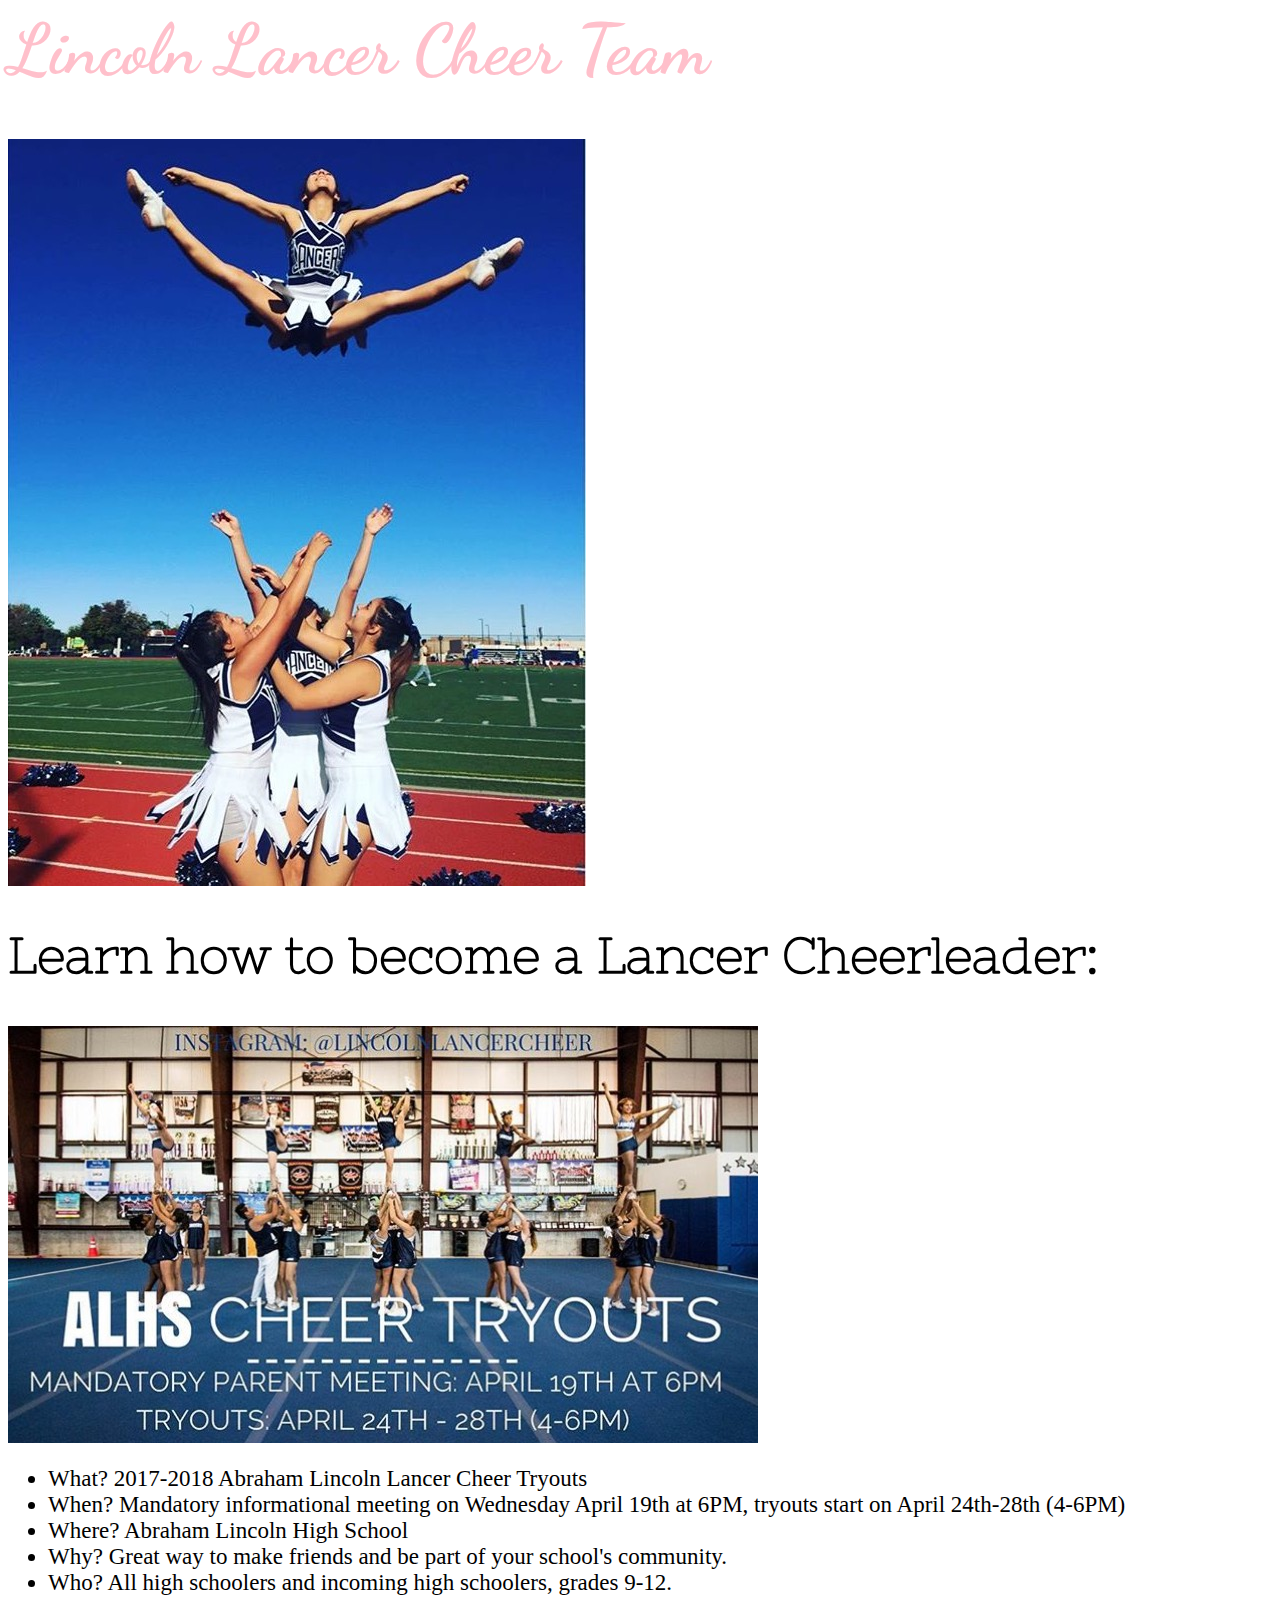
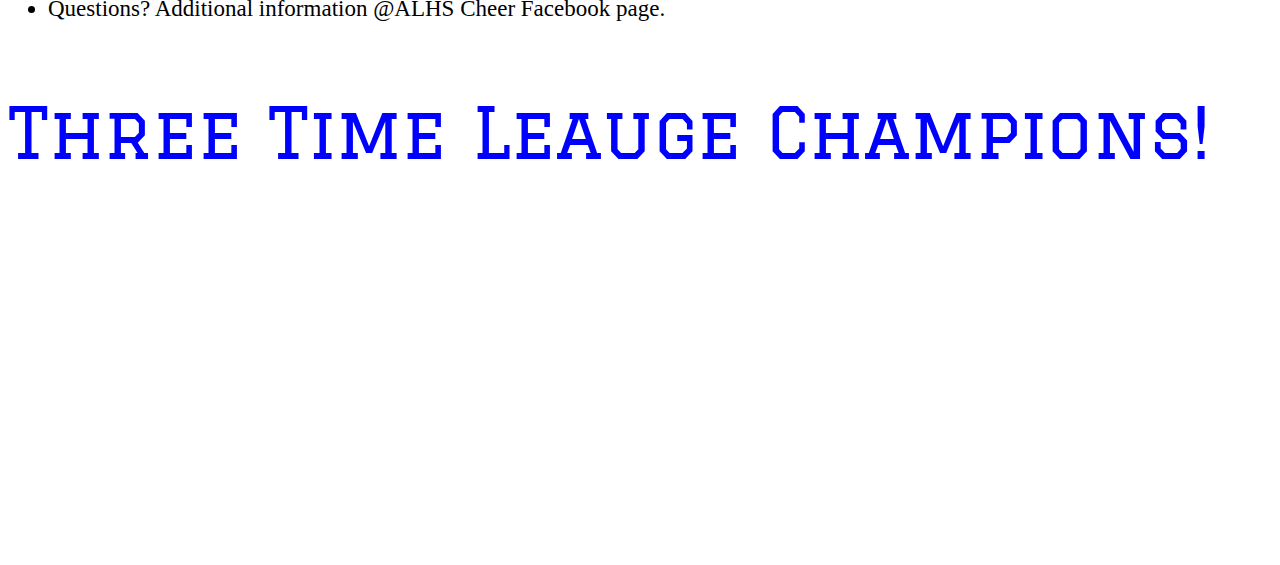
==== index.html @ 548779d5 "added leaugue video" ====
<html>
<head>
<link href="https://fonts.googleapis.com/css?family=Dancing+Script" rel="stylesheet">
<link rel="stylesheet" type="text/css" href="style.css">
  <title></title>
</head>
<body>
<h1>Lincoln Lancer Cheer Team</h1>
<img src="Bri flyer.jpg">
<link href="https://fonts.googleapis.com/css?family=Nixie+One" rel="stylesheet">
<link rel="stylesheet" type="text/css" href="style.css">
<h2>Learn how to become a Lancer Cheerleader:</h2>
<img src="tryout.jpg">
<link href="https://fonts.googleapis.com/css?family=Nixie+One" rel="stylesheet">
<link rel="stylesheet" type="text/css" href="style.css">
<ul>
  <li>What? 2017-2018 Abraham Lincoln Lancer Cheer Tryouts</li>
  <li>When? Mandatory informational meeting on Wednesday April 19th at 6PM, tryouts start on April 24th-28th (4-6PM)</li>
  <li>Where? Abraham Lincoln High School</li>
  <li>Why? Great way to make friends and be part of your school's community.</li>
  <li>Who? All high schoolers and incoming high schoolers, grades 9-12.</li>
  <li> Questions? Additional information @ALHS Cheer Facebook page.</li>
</ul>
<link href="https://fonts.googleapis.com/css?family=Graduate" rel="stylesheet">
<link rel="stylesheet" type="text/css" href="style.css">
  <p id="sentence2">Three Time Leauge Champions!</p>
  <iframe width="560" height="315" src="https://www.youtube.com/embed/rFwej04rqK4" frameborder="0" allowfullscreen></iframe>
</body>
</html>
---- style.css ----
h1{
  color: pink;
  font-size: 70px;
font-family: 'Dancing Script', cursive;
}
#sentence2{
  color: blue;
  font-size: 70px;
  font-family: 'Graduate', cursive;
}
h2{
  color: black;
  font-size: 50px;
  font-family: 'Nixie One', cursive;
}
ul{
  color: black;
  font-size: 23px;
  font-famil: 'Nixie One', cursive;
}
---- style.css ----
h1{
  color: pink;
  font-size: 70px;
font-family: 'Dancing Script', cursive;
}
#sentence2{
  color: blue;
  font-size: 70px;
  font-family: 'Graduate', cursive;
}
h2{
  color: black;
  font-size: 50px;
  font-family: 'Nixie One', cursive;
}
ul{
  color: black;
  font-size: 23px;
  font-famil: 'Nixie One', cursive;
}
---- style.css ----
h1{
  color: pink;
  font-size: 70px;
font-family: 'Dancing Script', cursive;
}
#sentence2{
  color: blue;
  font-size: 70px;
  font-family: 'Graduate', cursive;
}
h2{
  color: black;
  font-size: 50px;
  font-family: 'Nixie One', cursive;
}
ul{
  color: black;
  font-size: 23px;
  font-famil: 'Nixie One', cursive;
}
---- style.css ----
h1{
  color: pink;
  font-size: 70px;
font-family: 'Dancing Script', cursive;
}
#sentence2{
  color: blue;
  font-size: 70px;
  font-family: 'Graduate', cursive;
}
h2{
  color: black;
  font-size: 50px;
  font-family: 'Nixie One', cursive;
}
ul{
  color: black;
  font-size: 23px;
  font-famil: 'Nixie One', cursive;
}
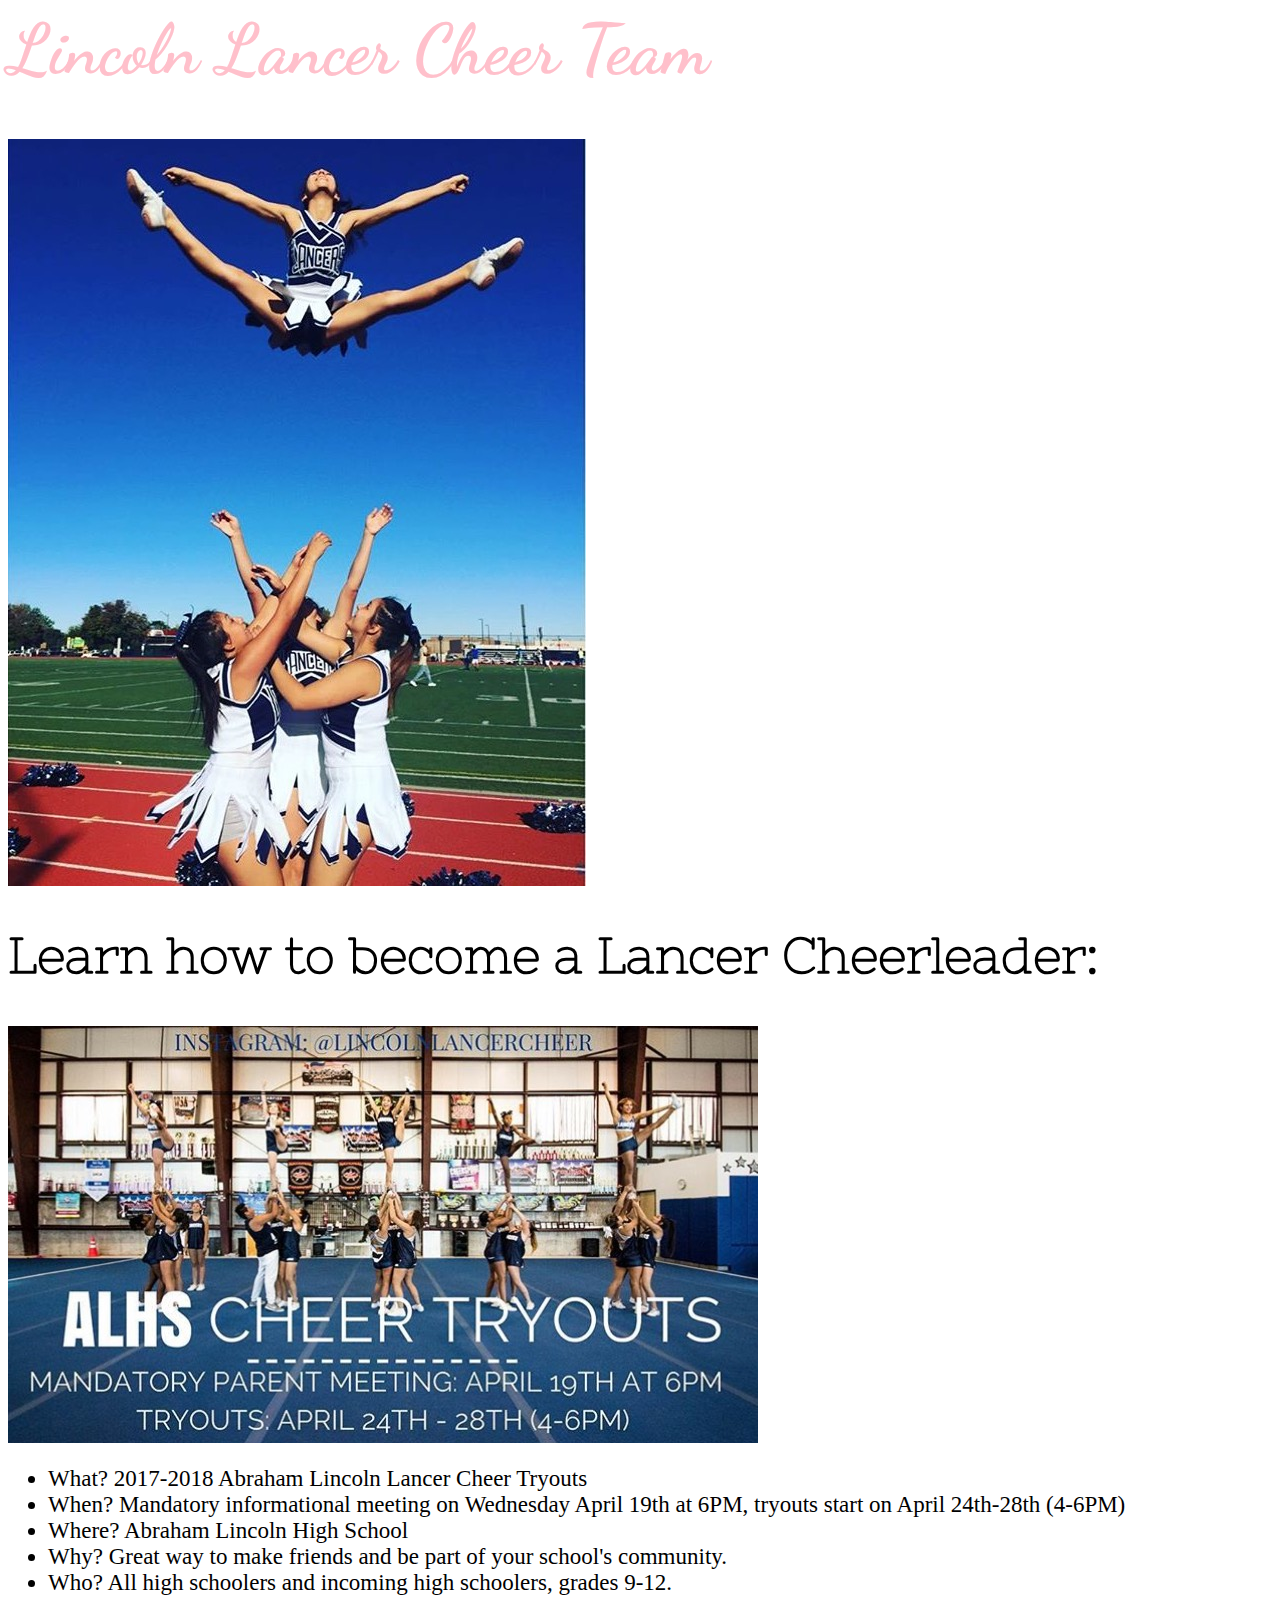
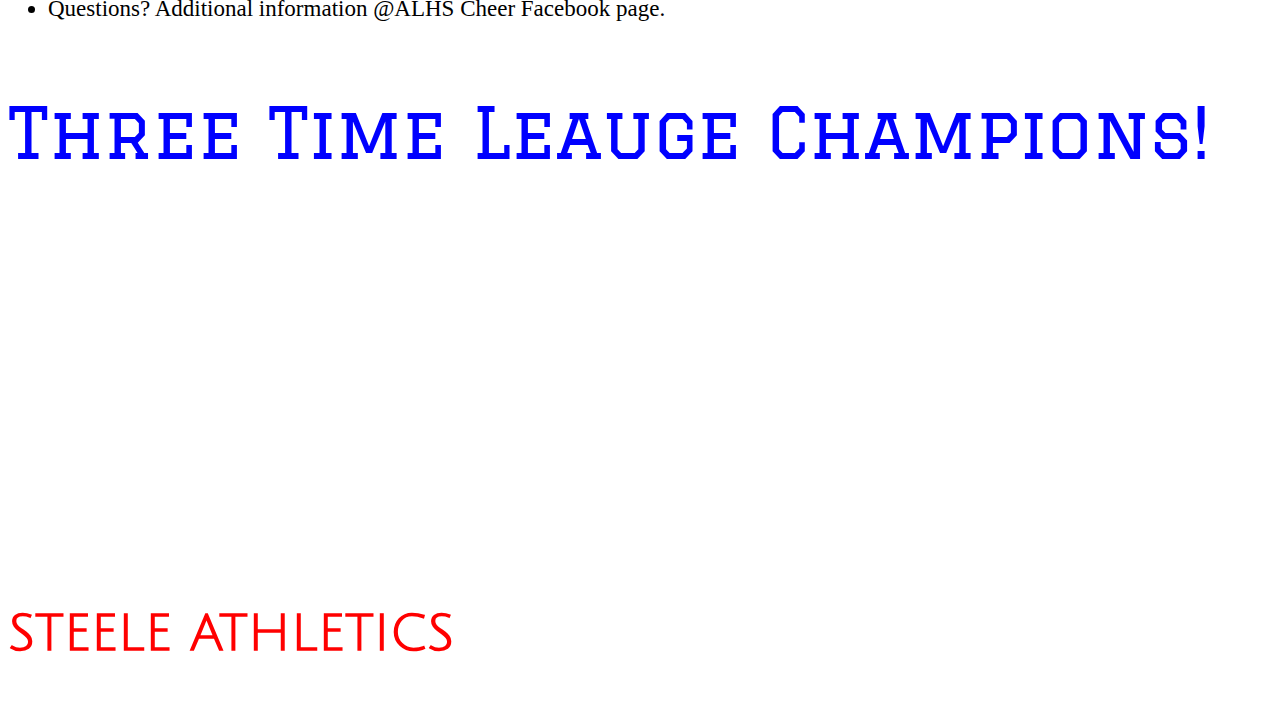
==== commit 9a446c76: "steele font" ====
--- a/index.html
+++ b/index.html
@@ -25,5 +25,8 @@
 <link rel="stylesheet" type="text/css" href="style.css">
   <p id="sentence2">Three Time Leauge Champions!</p>
   <iframe width="560" height="315" src="https://www.youtube.com/embed/rFwej04rqK4" frameborder="0" allowfullscreen></iframe>
+<h3>STEELE ATHLETICS</h3>
+  <link href="https://fonts.googleapis.com/css?family=Julius+Sans+One" rel="stylesheet">
+  <link rel="stylesheet" type="text/css" href="style.css">
 </body>
 </html>
--- a/style.css
+++ b/style.css
@@ -18,3 +18,8 @@
   font-size: 23px;
   font-famil: 'Nixie One', cursive;
 }
+h3{
+  color: red;
+  font-size: 50px;
+  font-family: 'Julius Sans One', sans-serif;
+}
--- a/style.css
+++ b/style.css
@@ -18,3 +18,8 @@
   font-size: 23px;
   font-famil: 'Nixie One', cursive;
 }
+h3{
+  color: red;
+  font-size: 50px;
+  font-family: 'Julius Sans One', sans-serif;
+}
--- a/style.css
+++ b/style.css
@@ -18,3 +18,8 @@
   font-size: 23px;
   font-famil: 'Nixie One', cursive;
 }
+h3{
+  color: red;
+  font-size: 50px;
+  font-family: 'Julius Sans One', sans-serif;
+}
--- a/style.css
+++ b/style.css
@@ -18,3 +18,8 @@
   font-size: 23px;
   font-famil: 'Nixie One', cursive;
 }
+h3{
+  color: red;
+  font-size: 50px;
+  font-family: 'Julius Sans One', sans-serif;
+}
--- a/style.css
+++ b/style.css
@@ -18,3 +18,8 @@
   font-size: 23px;
   font-famil: 'Nixie One', cursive;
 }
+h3{
+  color: red;
+  font-size: 50px;
+  font-family: 'Julius Sans One', sans-serif;
+}
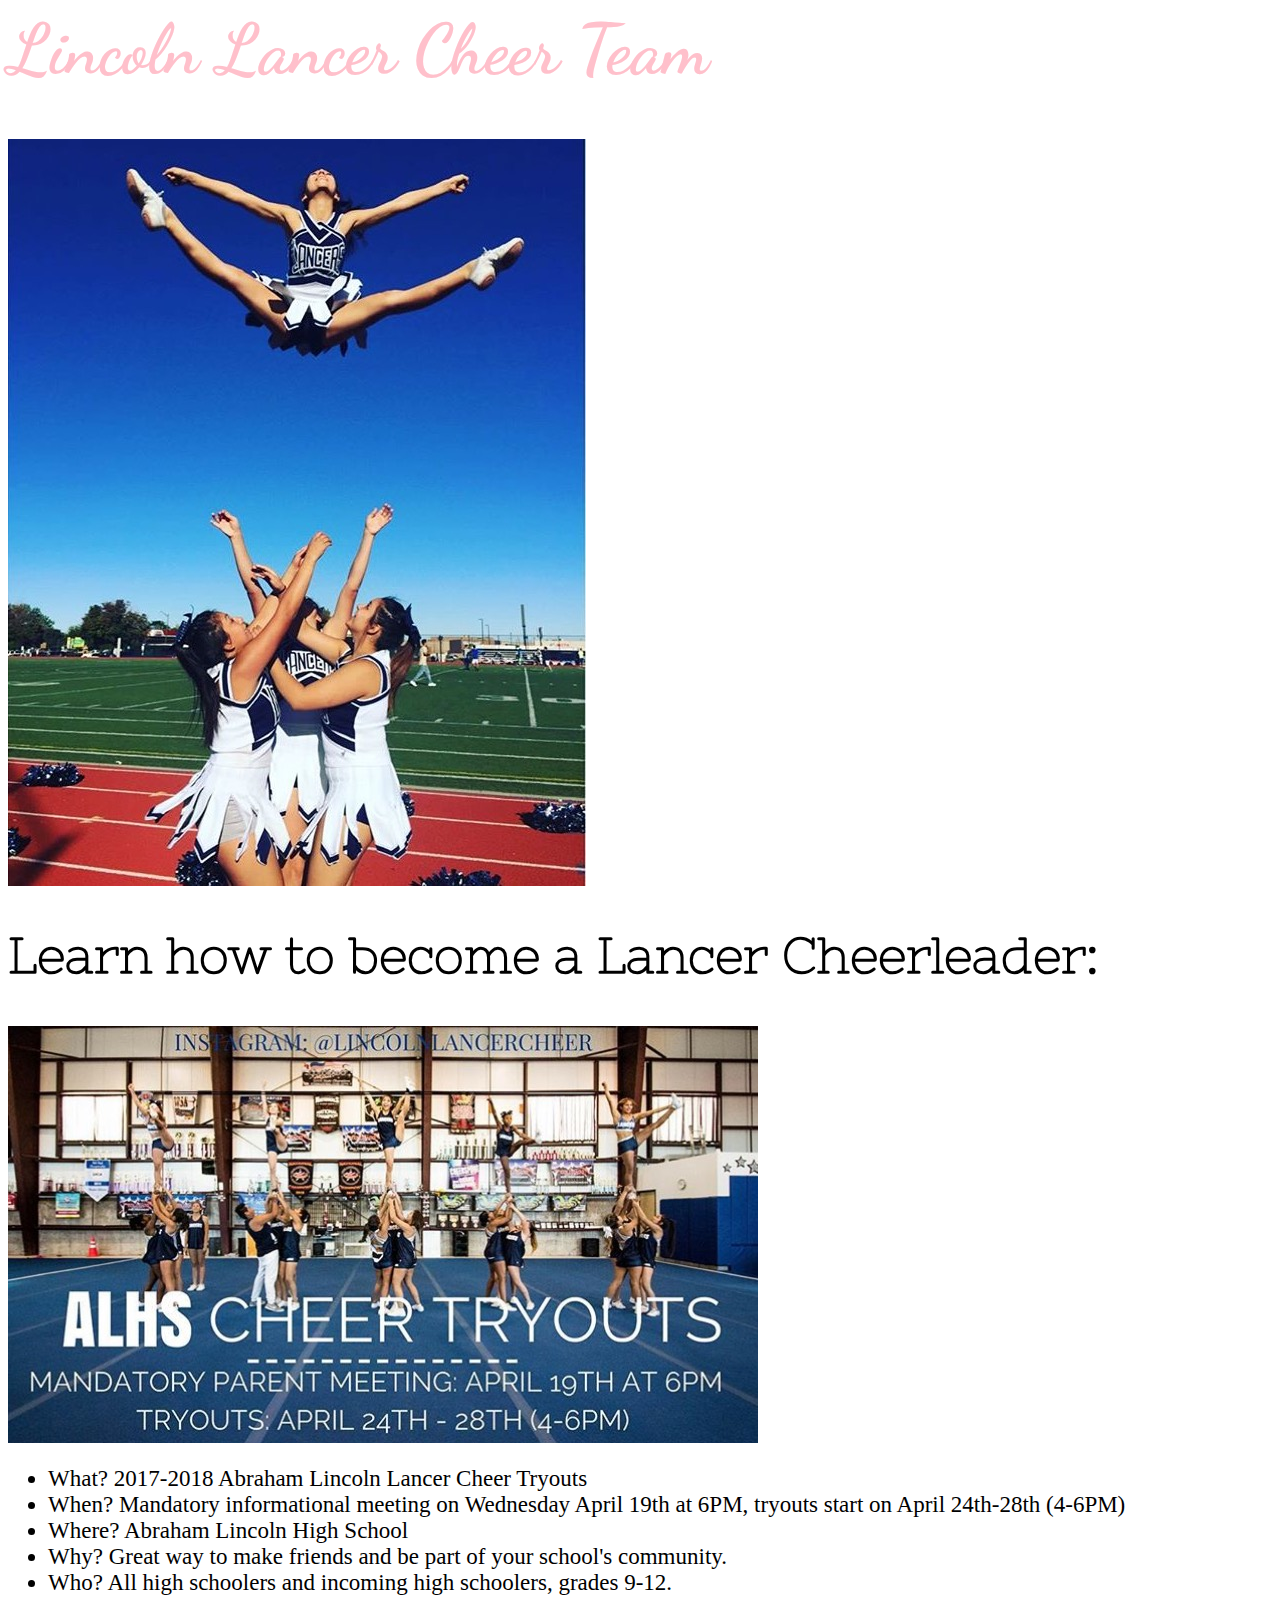
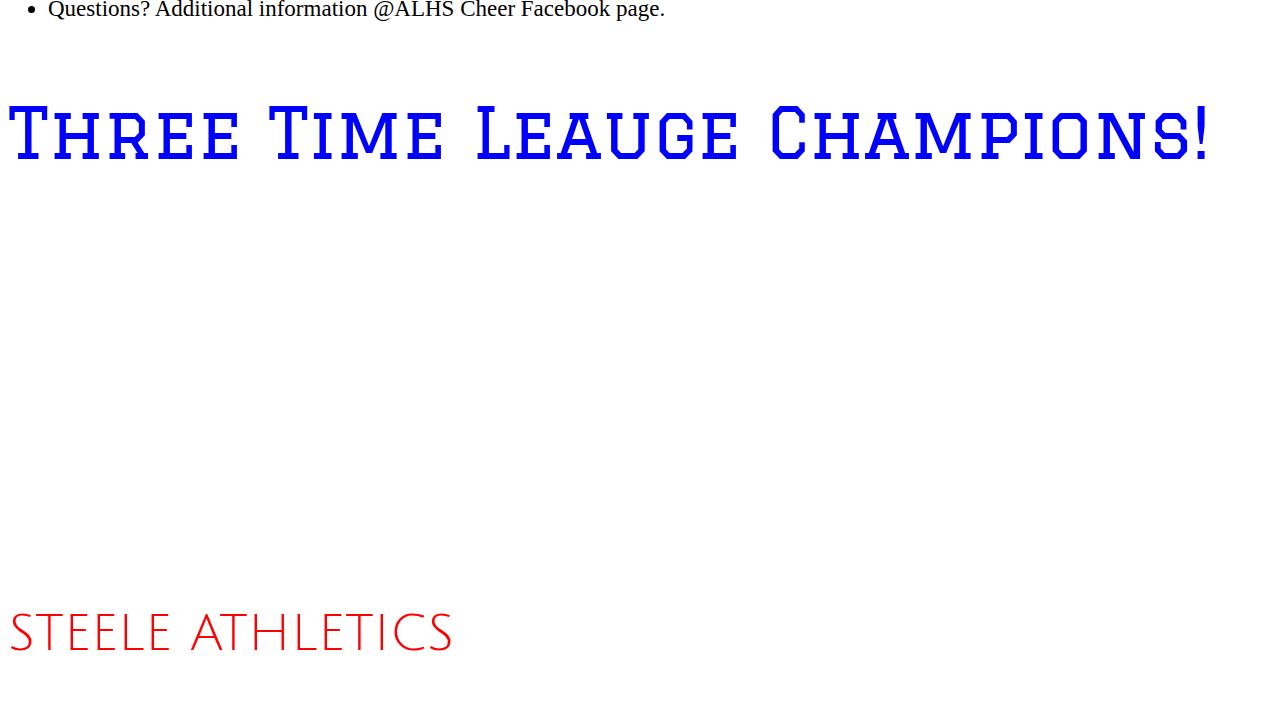
==== commit 864ba1b1: "steele 2 font" ====
--- a/index.html
+++ b/index.html
@@ -25,7 +25,7 @@
 <link rel="stylesheet" type="text/css" href="style.css">
   <p id="sentence2">Three Time Leauge Champions!</p>
   <iframe width="560" height="315" src="https://www.youtube.com/embed/rFwej04rqK4" frameborder="0" allowfullscreen></iframe>
-<h3>STEELE ATHLETICS</h3>
+<p id="sentence3">STEELE ATHLETICS</P>
   <link href="https://fonts.googleapis.com/css?family=Julius+Sans+One" rel="stylesheet">
   <link rel="stylesheet" type="text/css" href="style.css">
 </body>
--- a/style.css
+++ b/style.css
@@ -18,7 +18,7 @@
   font-size: 23px;
   font-famil: 'Nixie One', cursive;
 }
-h3{
+#sentence3{
   color: red;
   font-size: 50px;
   font-family: 'Julius Sans One', sans-serif;
--- a/style.css
+++ b/style.css
@@ -18,7 +18,7 @@
   font-size: 23px;
   font-famil: 'Nixie One', cursive;
 }
-h3{
+#sentence3{
   color: red;
   font-size: 50px;
   font-family: 'Julius Sans One', sans-serif;
--- a/style.css
+++ b/style.css
@@ -18,7 +18,7 @@
   font-size: 23px;
   font-famil: 'Nixie One', cursive;
 }
-h3{
+#sentence3{
   color: red;
   font-size: 50px;
   font-family: 'Julius Sans One', sans-serif;
--- a/style.css
+++ b/style.css
@@ -18,7 +18,7 @@
   font-size: 23px;
   font-famil: 'Nixie One', cursive;
 }
-h3{
+#sentence3{
   color: red;
   font-size: 50px;
   font-family: 'Julius Sans One', sans-serif;
--- a/style.css
+++ b/style.css
@@ -18,7 +18,7 @@
   font-size: 23px;
   font-famil: 'Nixie One', cursive;
 }
-h3{
+#sentence3{
   color: red;
   font-size: 50px;
   font-family: 'Julius Sans One', sans-serif;
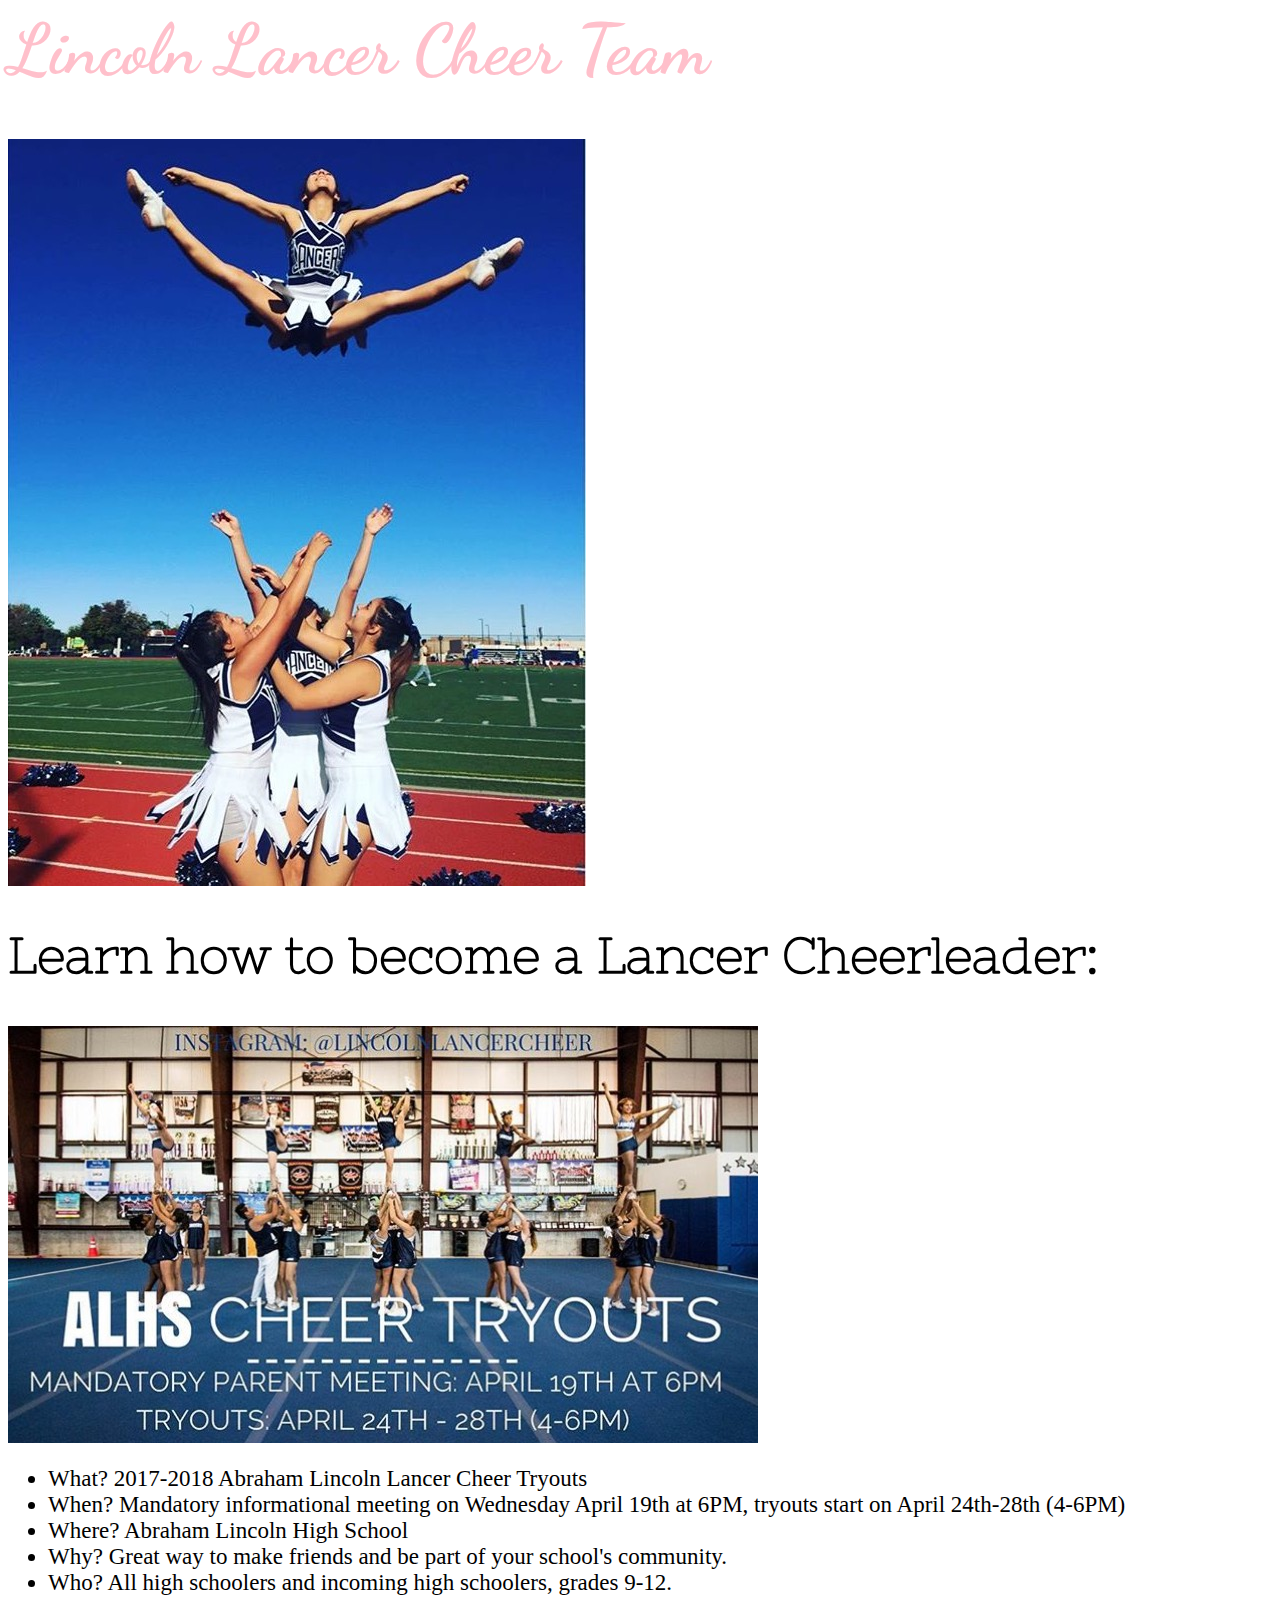
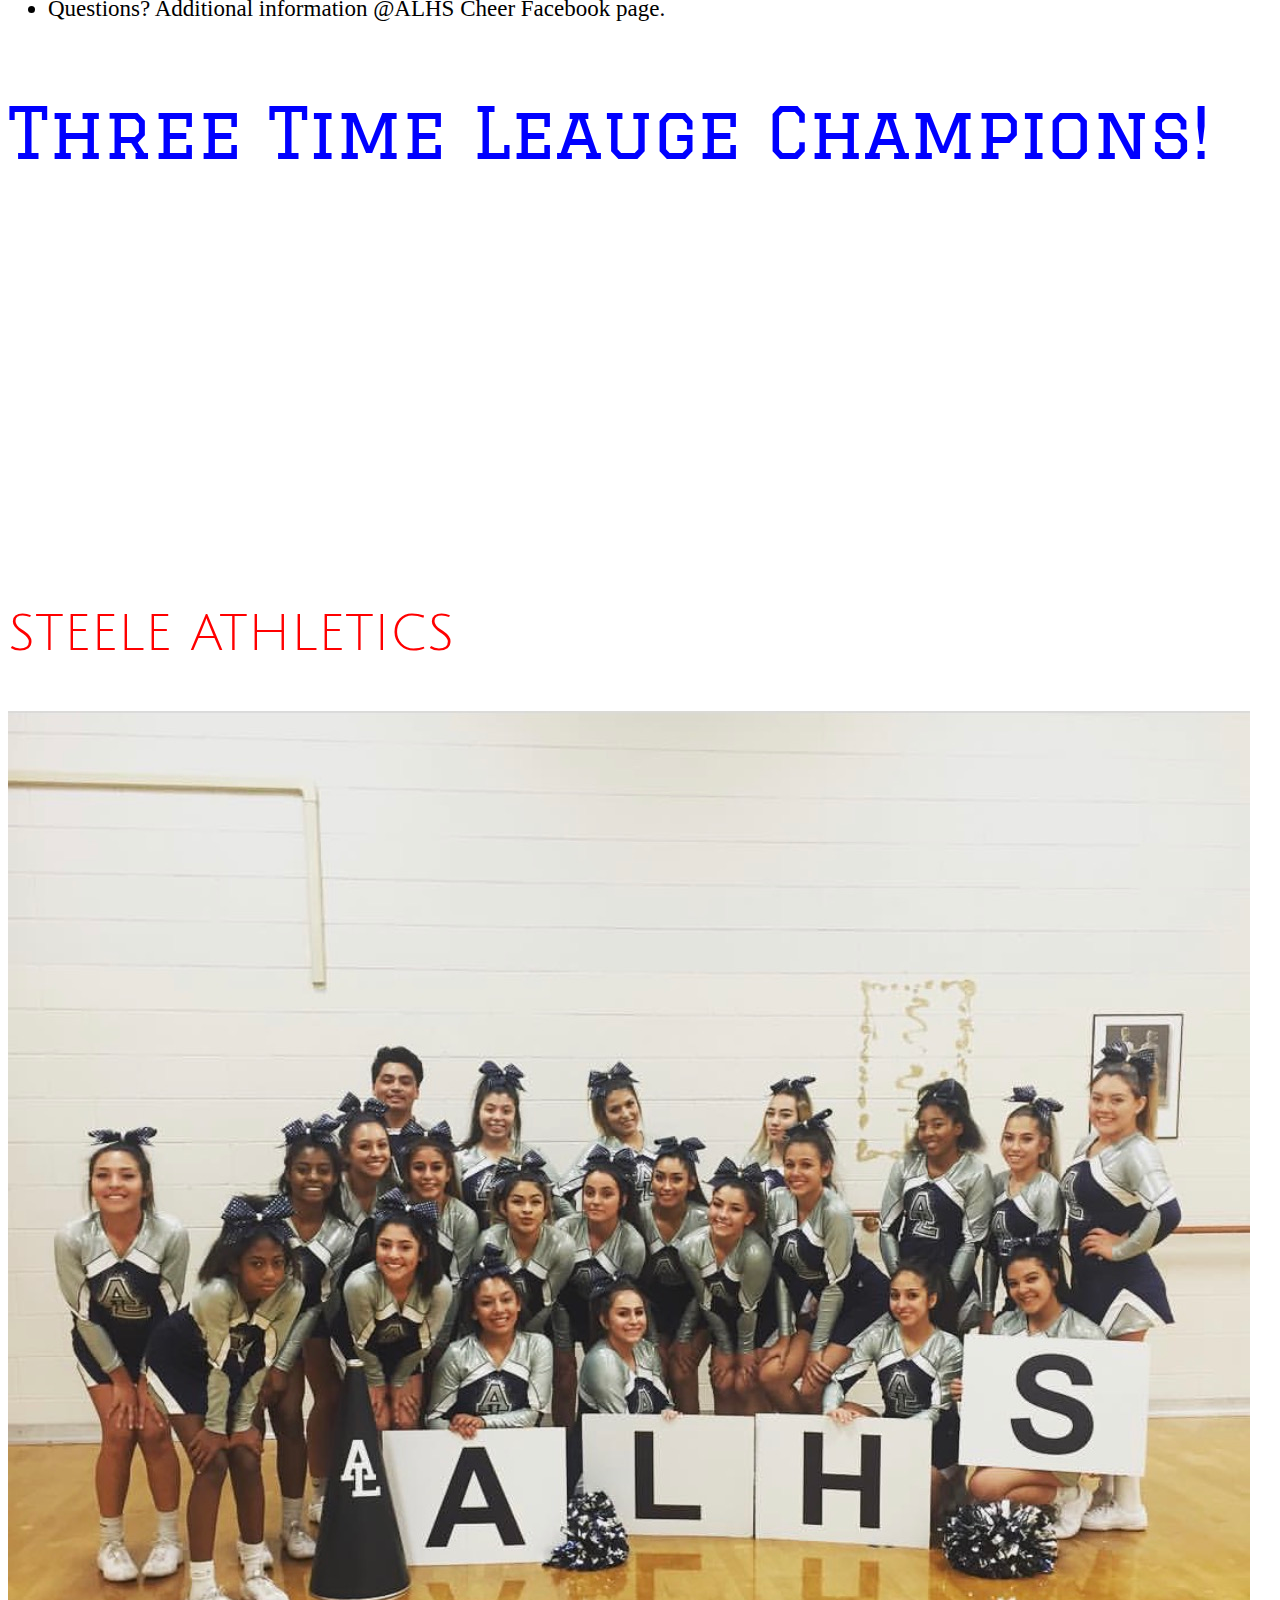
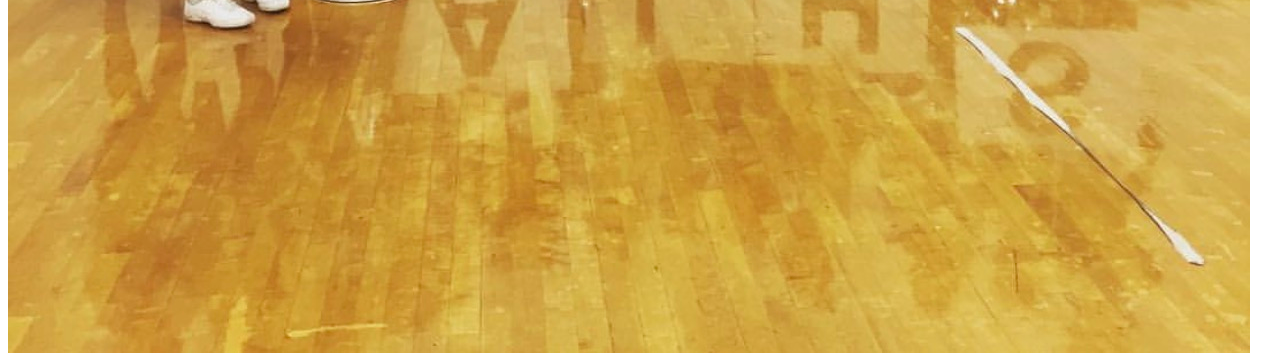
==== commit 4f78dfb9: "steele/league image" ====
--- a/index.html
+++ b/index.html
@@ -1,6 +1,7 @@
 <html>
 <head>
 <link href="https://fonts.googleapis.com/css?family=Dancing+Script" rel="stylesheet">
+<link href="https://fonts.googleapis.com/css?family=Julius+Sans+One" rel="stylesheet">
 <link rel="stylesheet" type="text/css" href="style.css">
   <title></title>
 </head>
@@ -26,7 +27,6 @@
   <p id="sentence2">Three Time Leauge Champions!</p>
   <iframe width="560" height="315" src="https://www.youtube.com/embed/rFwej04rqK4" frameborder="0" allowfullscreen></iframe>
 <p id="sentence3">STEELE ATHLETICS</P>
-  <link href="https://fonts.googleapis.com/css?family=Julius+Sans+One" rel="stylesheet">
-  <link rel="stylesheet" type="text/css" href="style.css">
+<img src="steele.jpg">
 </body>
 </html>
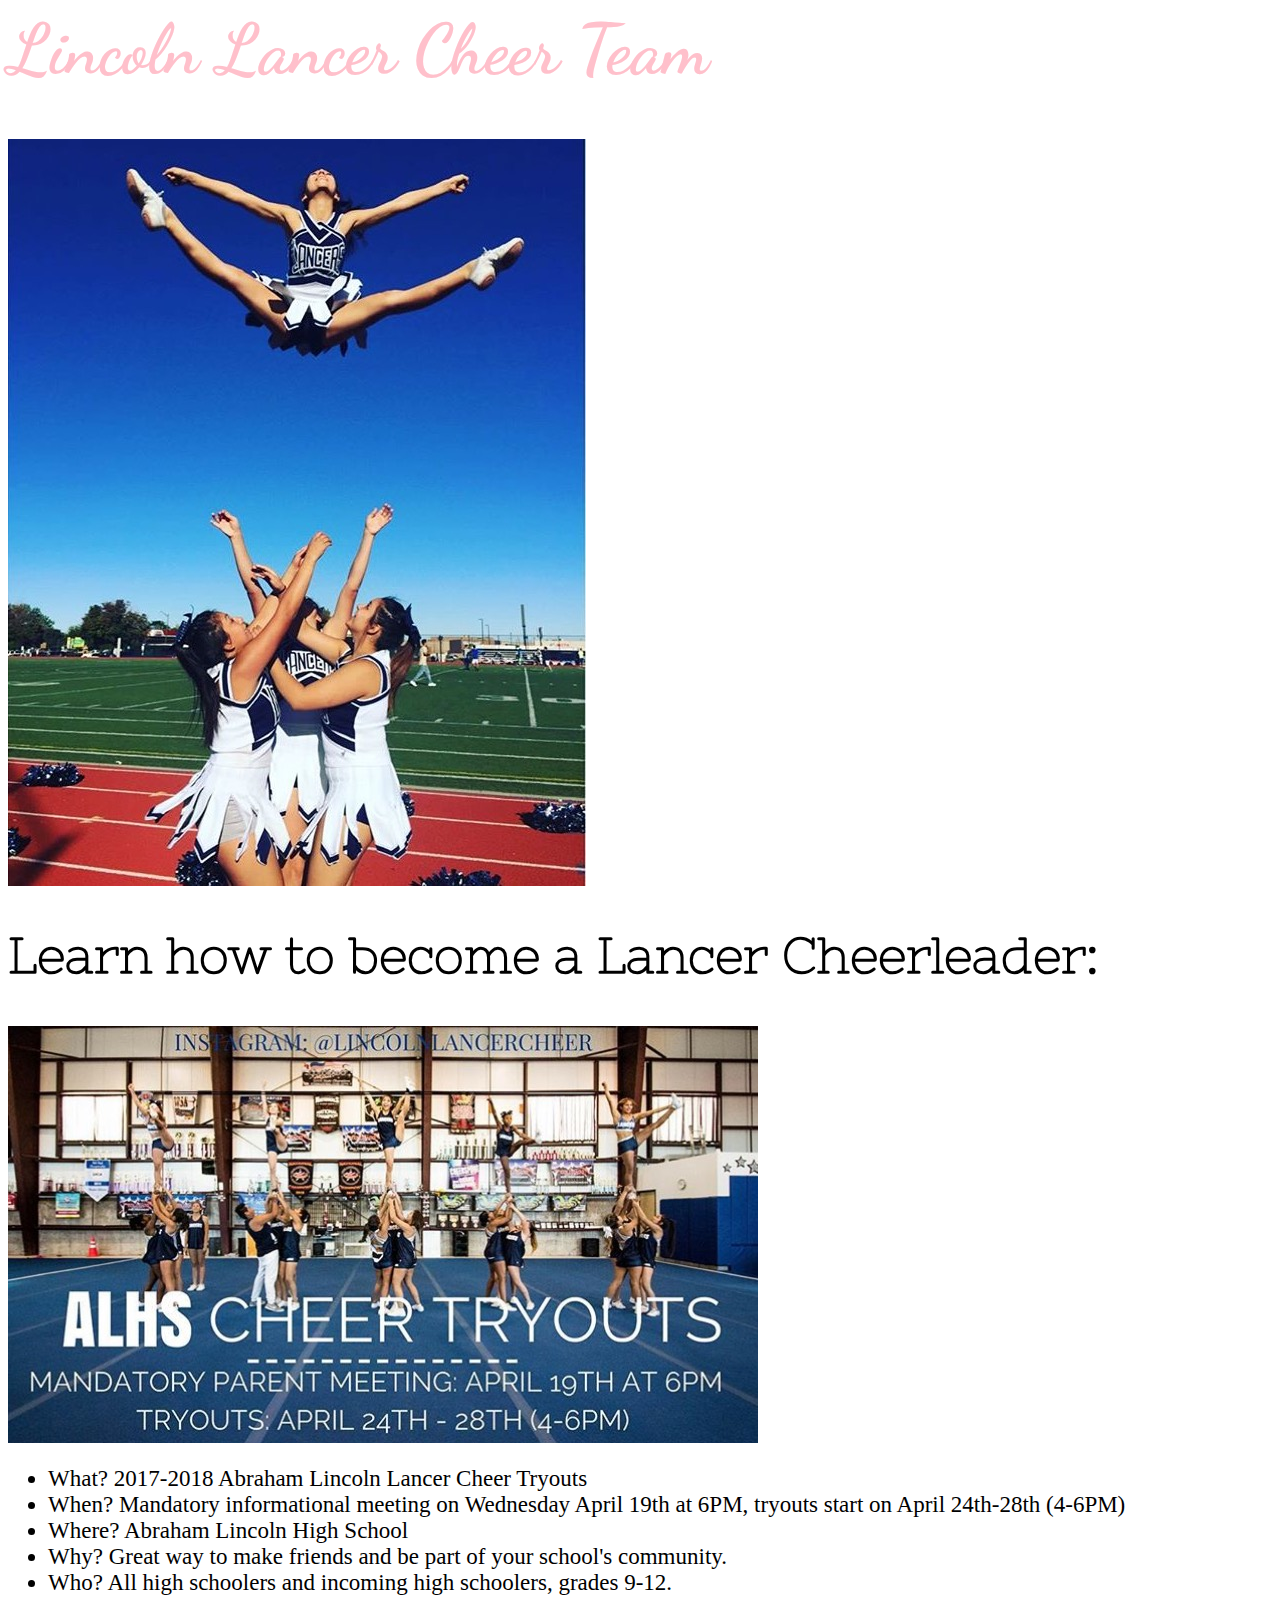
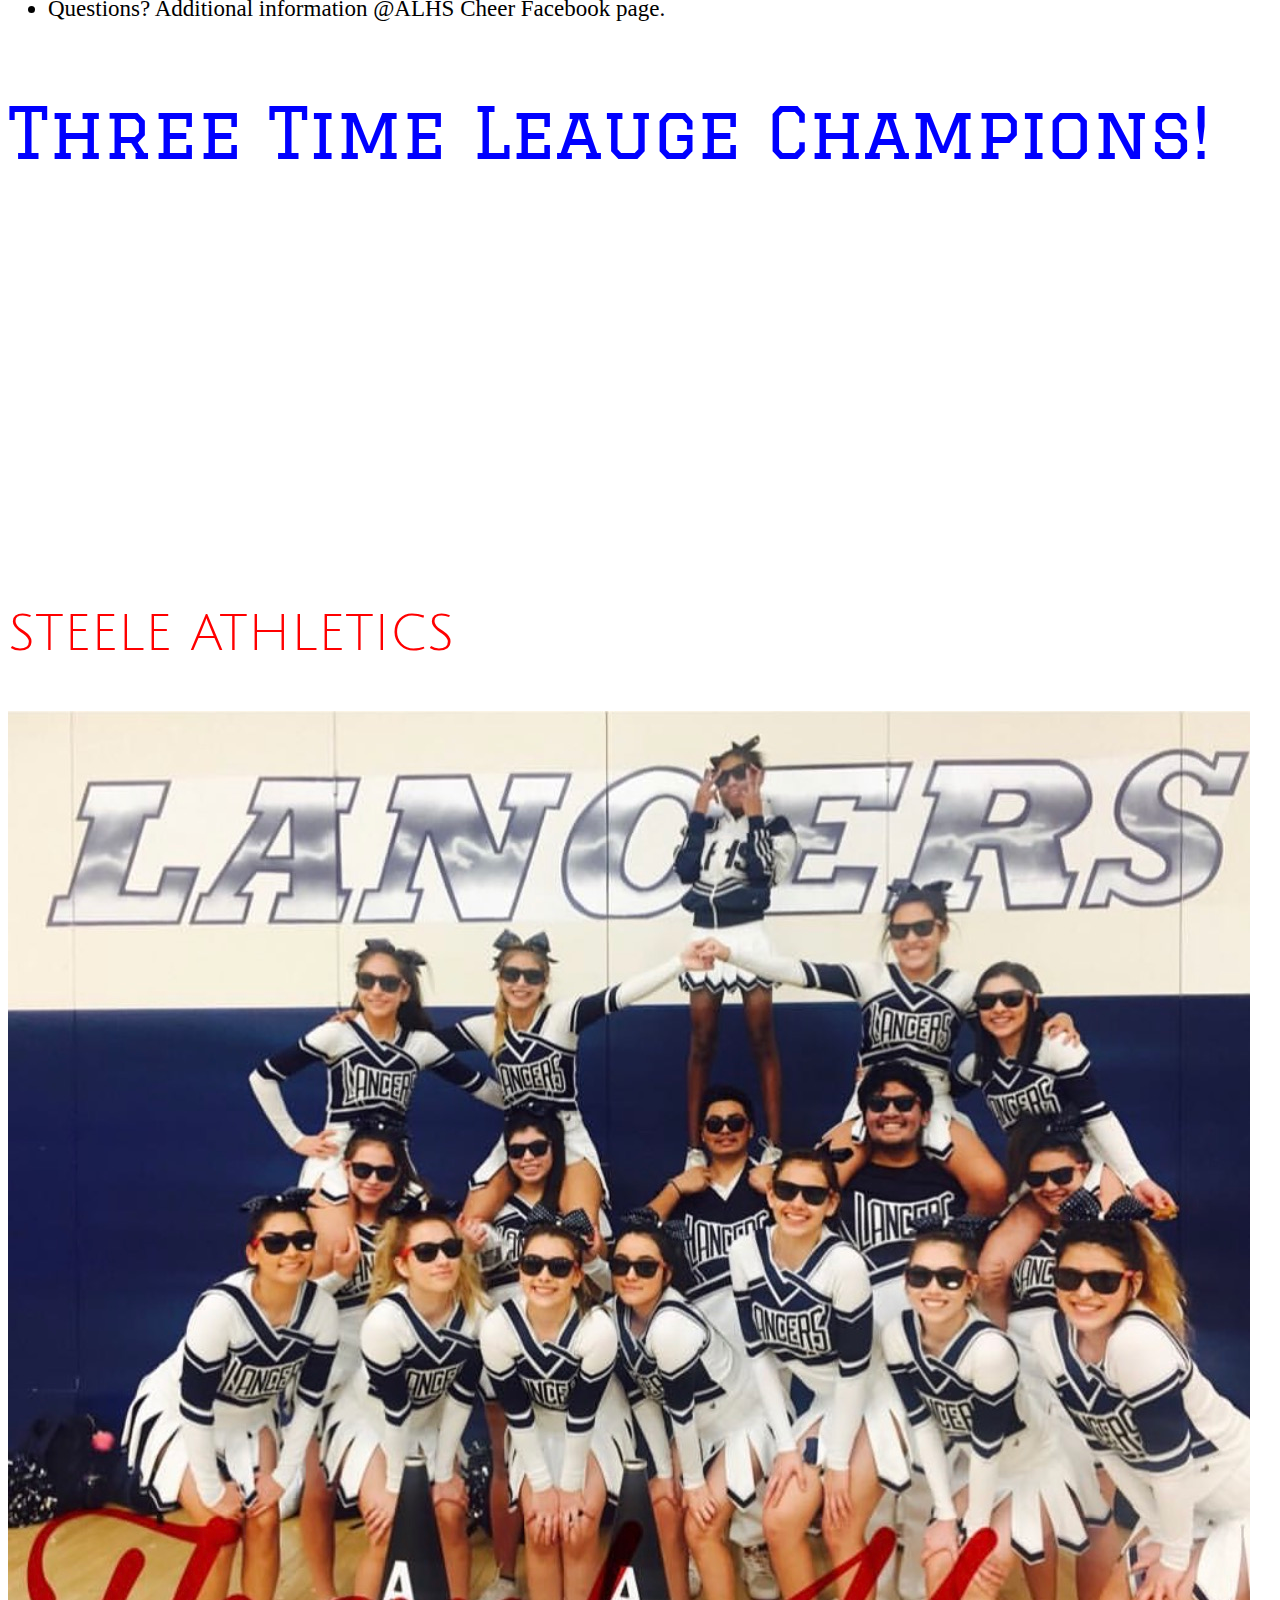
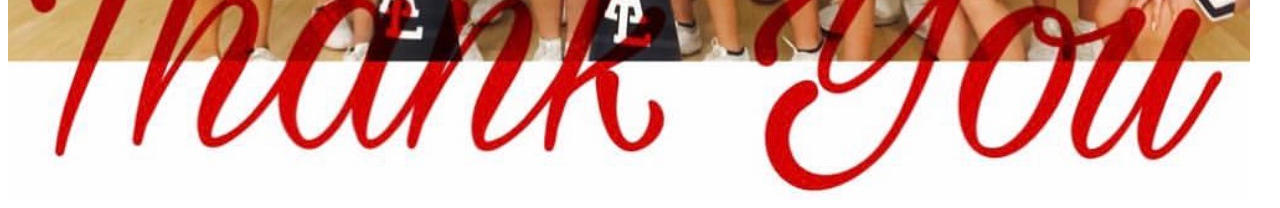
==== commit 763dbc10: "thanks steele" ====
--- a/index.html
+++ b/index.html
@@ -27,6 +27,6 @@
   <p id="sentence2">Three Time Leauge Champions!</p>
   <iframe width="560" height="315" src="https://www.youtube.com/embed/rFwej04rqK4" frameborder="0" allowfullscreen></iframe>
 <p id="sentence3">STEELE ATHLETICS</P>
-<img src="steele.jpg">
+<img src="thanks.jpg">
 </body>
 </html>
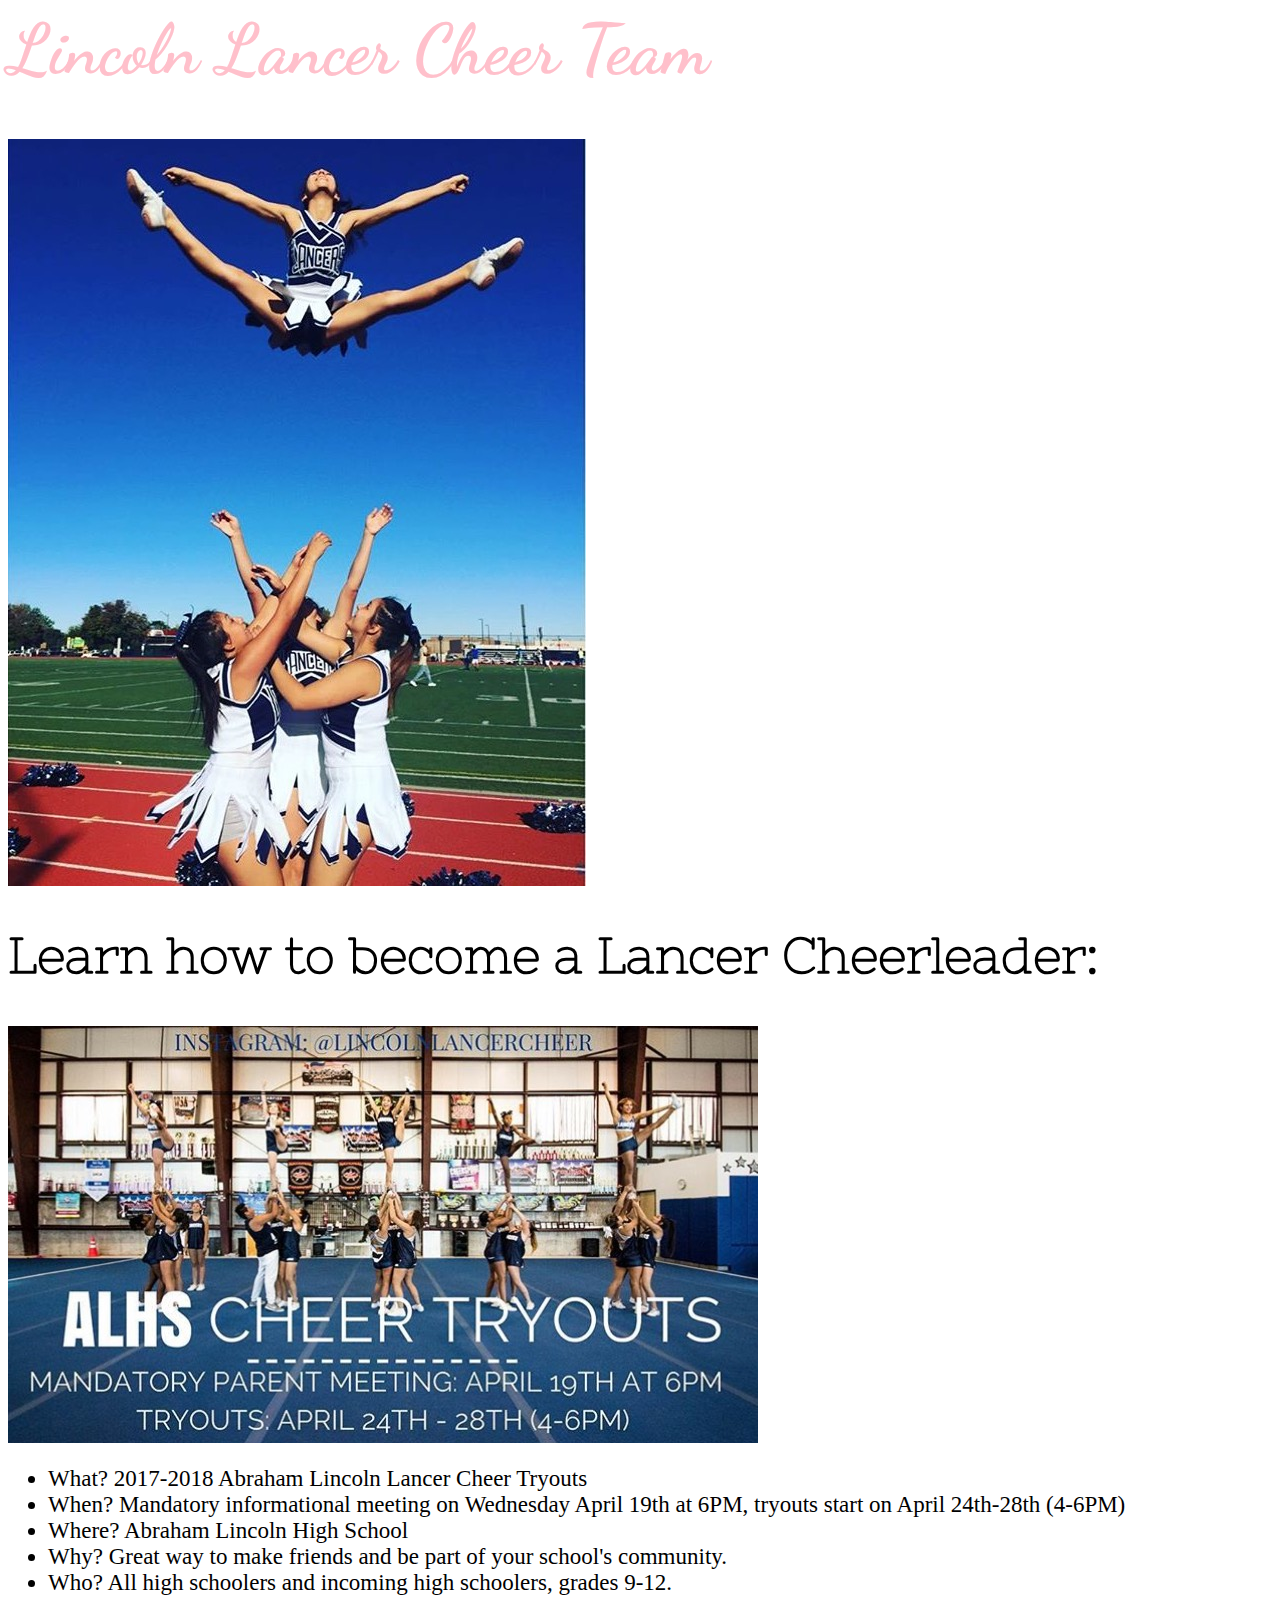
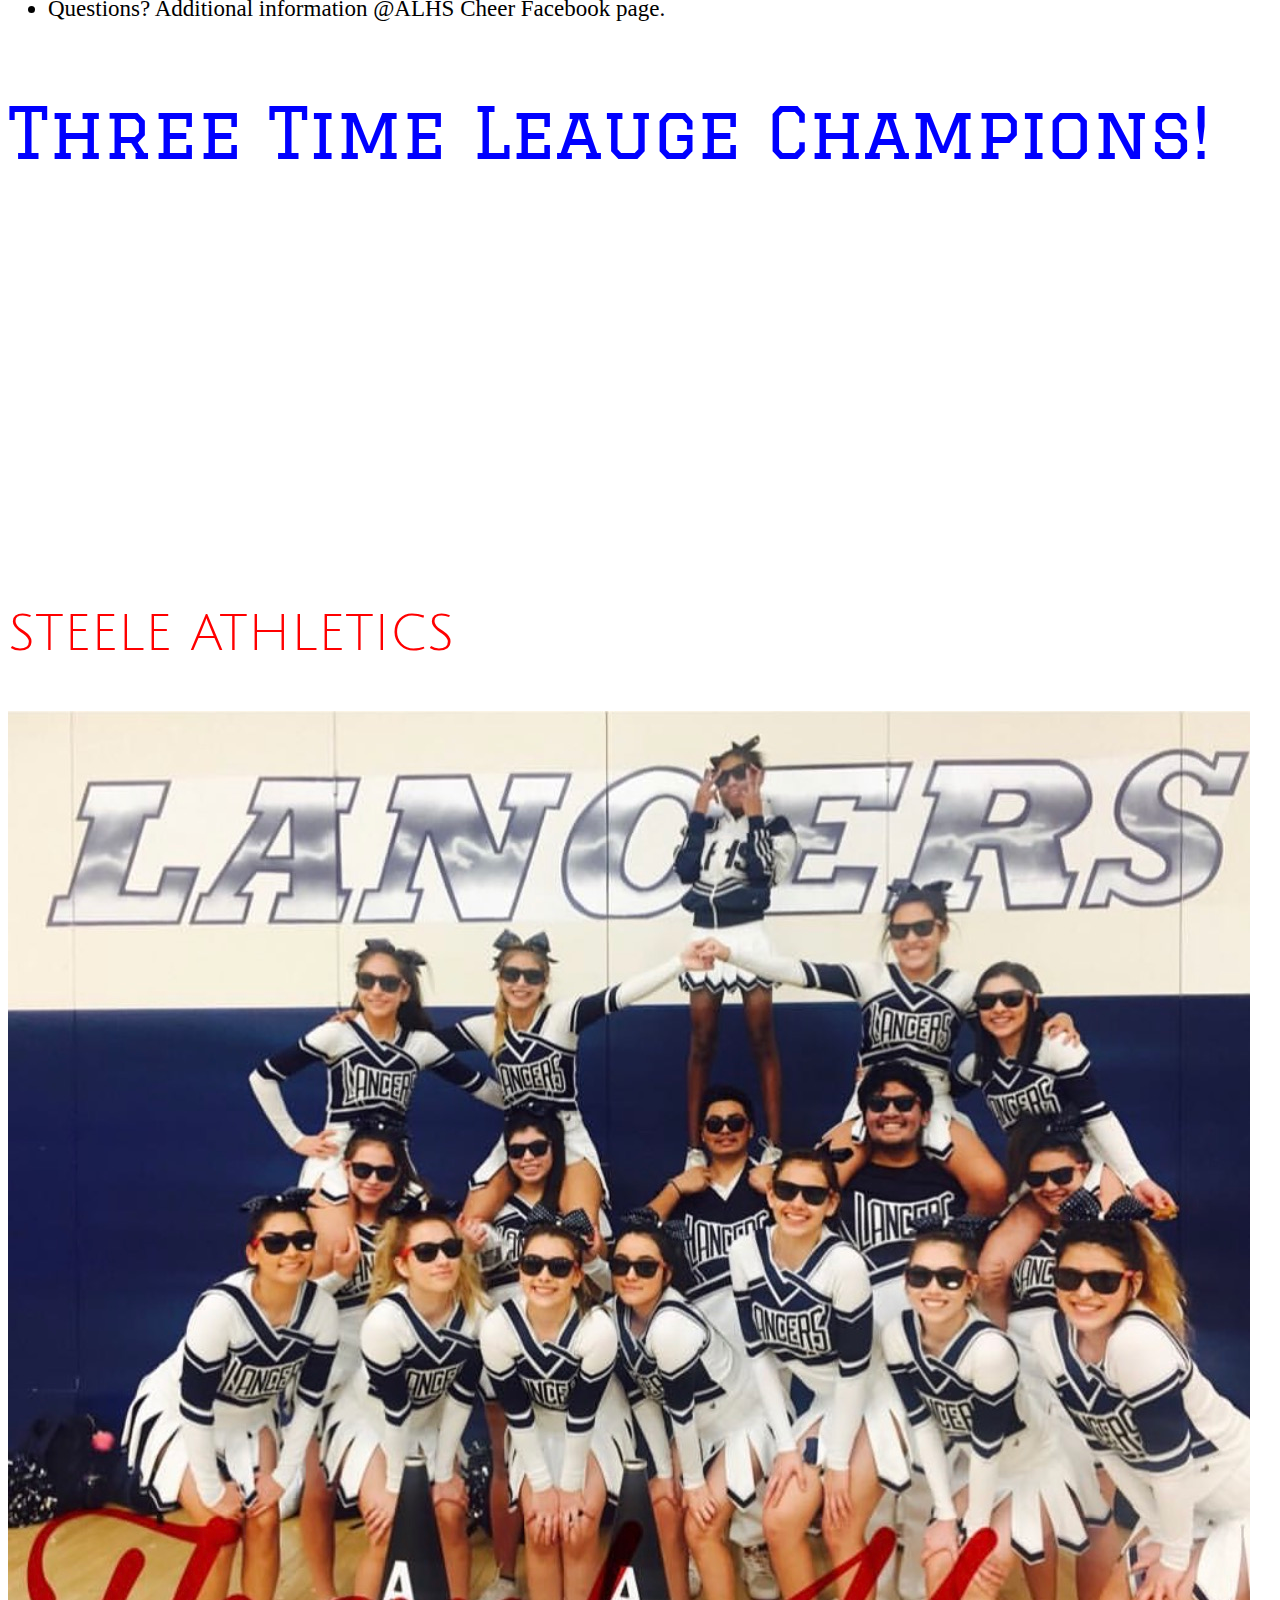
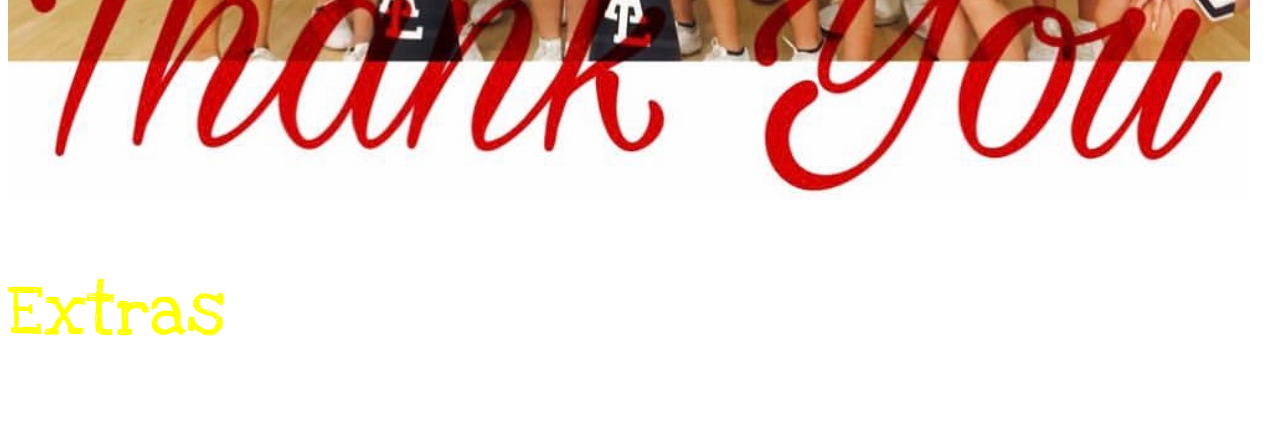
==== commit 84f39cb0: "extras" ====
--- a/index.html
+++ b/index.html
@@ -2,6 +2,7 @@
 <head>
 <link href="https://fonts.googleapis.com/css?family=Dancing+Script" rel="stylesheet">
 <link href="https://fonts.googleapis.com/css?family=Julius+Sans+One" rel="stylesheet">
+<link href="https://fonts.googleapis.com/css?family=Love+Ya+Like+A+Sister" rel="stylesheet">
 <link rel="stylesheet" type="text/css" href="style.css">
   <title></title>
 </head>
@@ -28,5 +29,6 @@
   <iframe width="560" height="315" src="https://www.youtube.com/embed/rFwej04rqK4" frameborder="0" allowfullscreen></iframe>
 <p id="sentence3">STEELE ATHLETICS</P>
 <img src="thanks.jpg">
+<p id="sentence4">Extras</p>
 </body>
 </html>
--- a/style.css
+++ b/style.css
@@ -23,3 +23,8 @@
   font-size: 50px;
   font-family: 'Julius Sans One', sans-serif;
 }
+#sentence4{
+  color: yellow;
+  font-size: 70px;
+  font-family: 'Love Ya Like A Sister', cursive;
+}
--- a/style.css
+++ b/style.css
@@ -23,3 +23,8 @@
   font-size: 50px;
   font-family: 'Julius Sans One', sans-serif;
 }
+#sentence4{
+  color: yellow;
+  font-size: 70px;
+  font-family: 'Love Ya Like A Sister', cursive;
+}
--- a/style.css
+++ b/style.css
@@ -23,3 +23,8 @@
   font-size: 50px;
   font-family: 'Julius Sans One', sans-serif;
 }
+#sentence4{
+  color: yellow;
+  font-size: 70px;
+  font-family: 'Love Ya Like A Sister', cursive;
+}
--- a/style.css
+++ b/style.css
@@ -23,3 +23,8 @@
   font-size: 50px;
   font-family: 'Julius Sans One', sans-serif;
 }
+#sentence4{
+  color: yellow;
+  font-size: 70px;
+  font-family: 'Love Ya Like A Sister', cursive;
+}
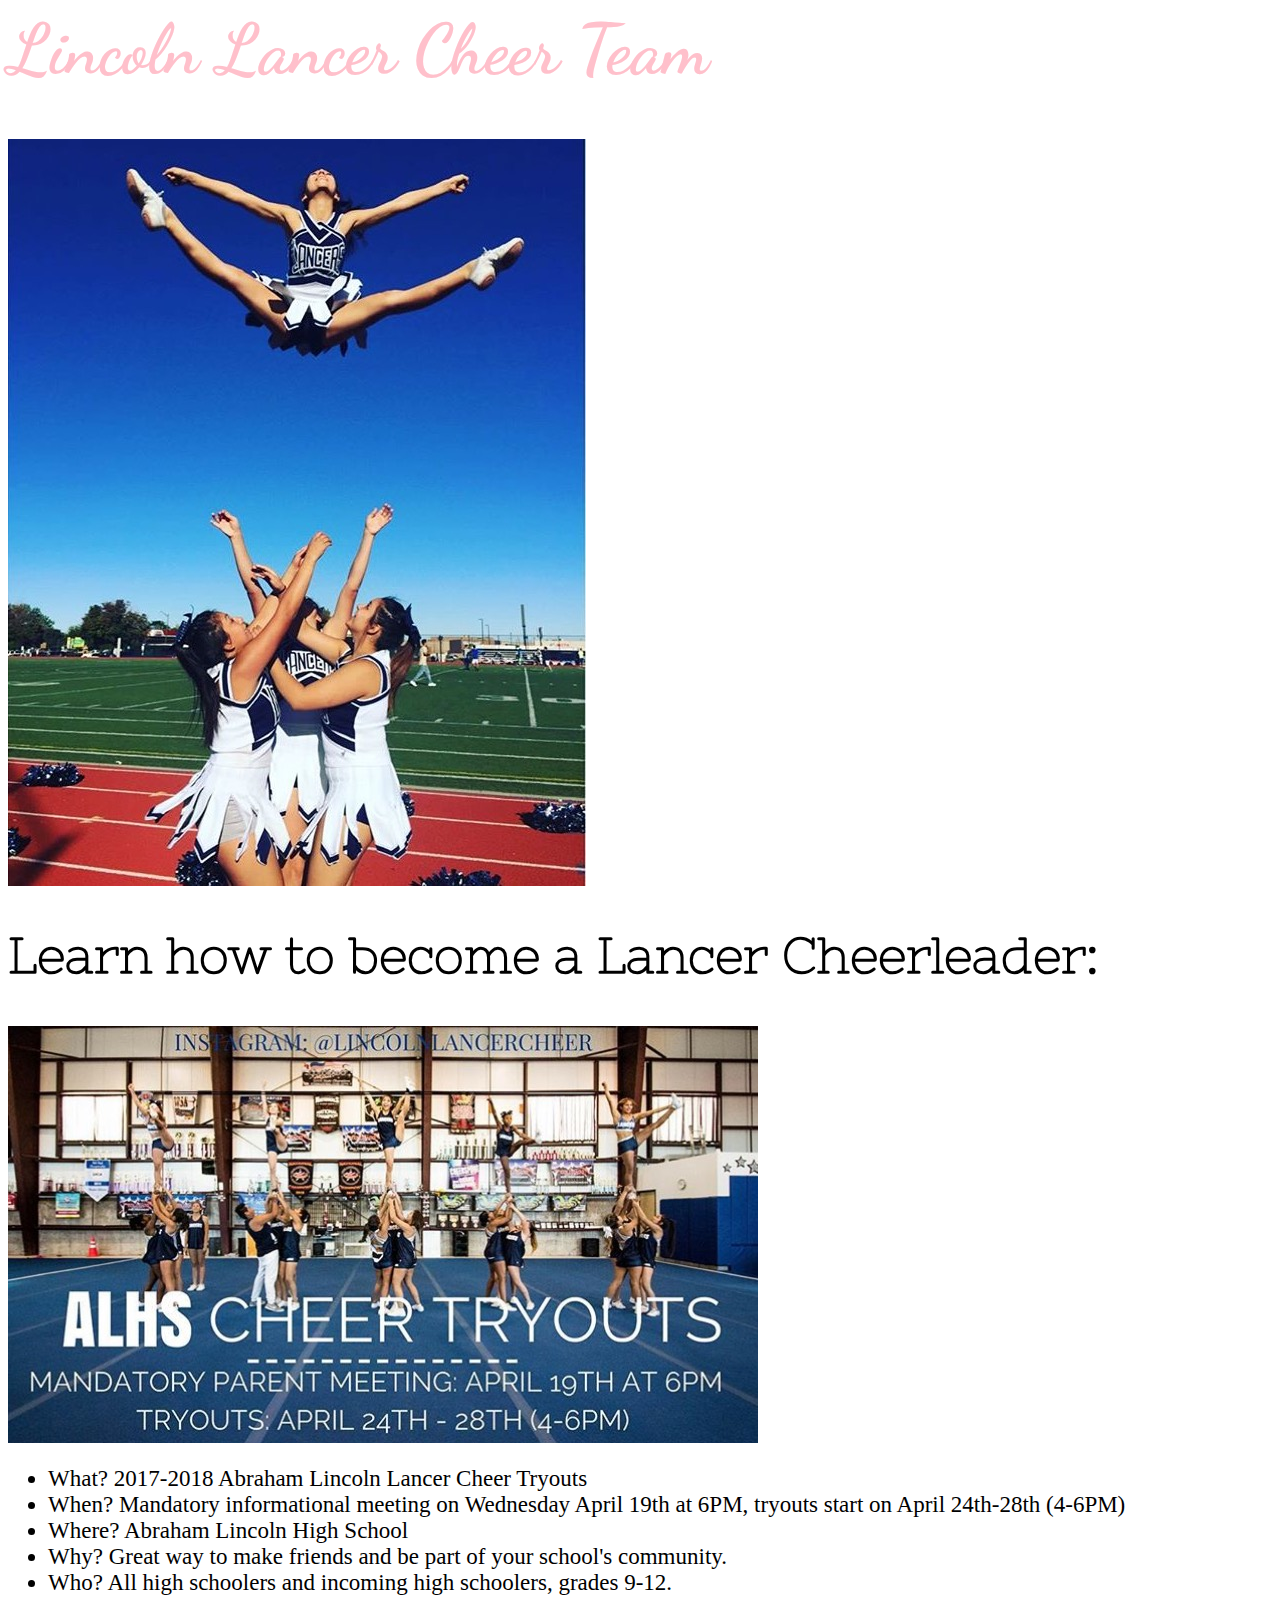
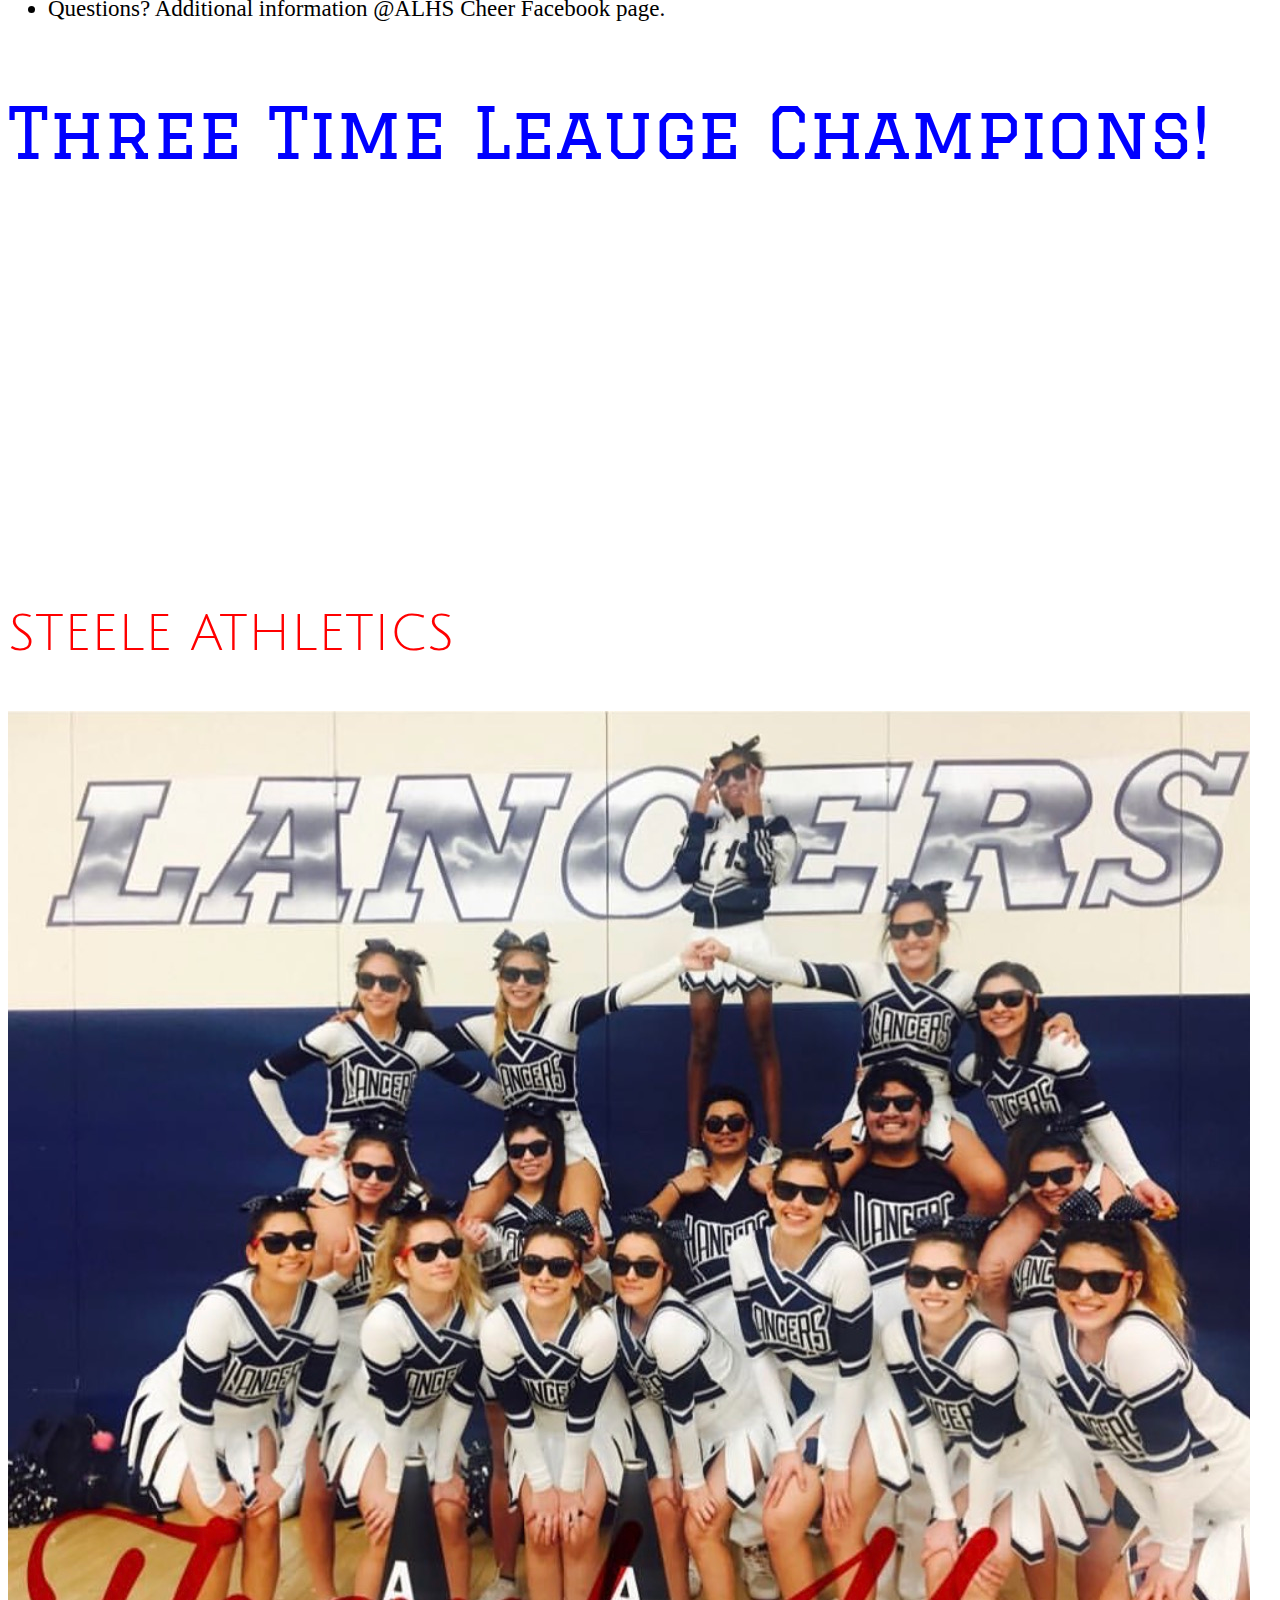
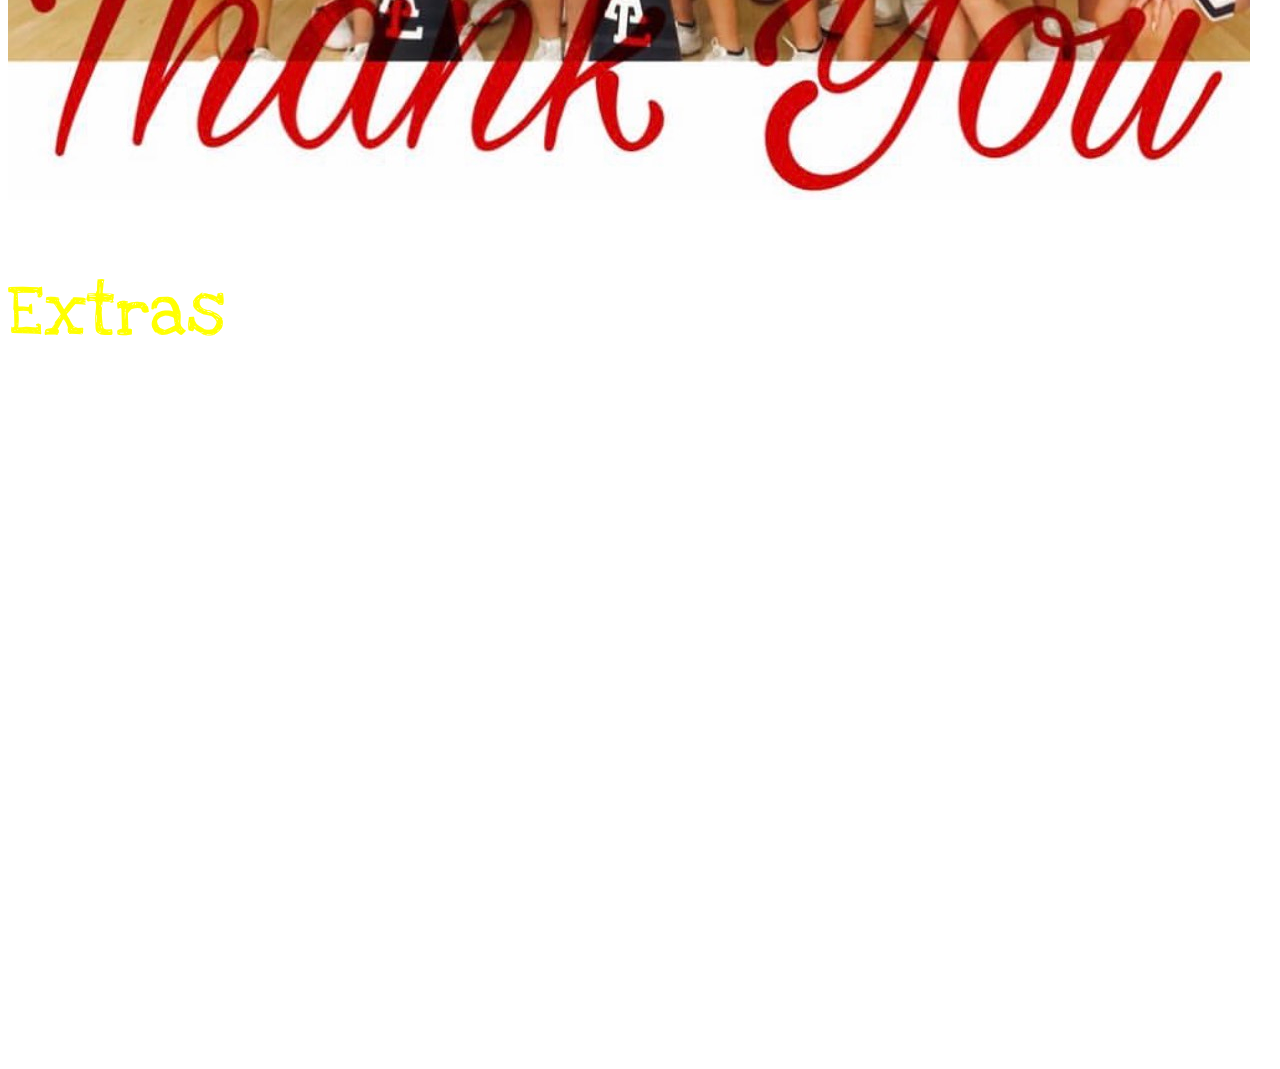
==== commit f66e873b: "extras videos" ====
--- a/index.html
+++ b/index.html
@@ -30,5 +30,8 @@
 <p id="sentence3">STEELE ATHLETICS</P>
 <img src="thanks.jpg">
 <p id="sentence4">Extras</p>
+<iframe width="560" height="315" src="https://www.youtube.com/embed/1UbdujMCeCs" frameborder="0" allowfullscreen></iframe>
+<iframe width="560" height="315" src="https://www.youtube.com/embed/4GVsWJj83_s" frameborder="0" allowfullscreen></iframe>
+<iframe width="560" height="315" src="https://www.youtube.com/embed/5WvHEwbg4u8" frameborder="0" allowfullscreen></iframe>
 </body>
 </html>
